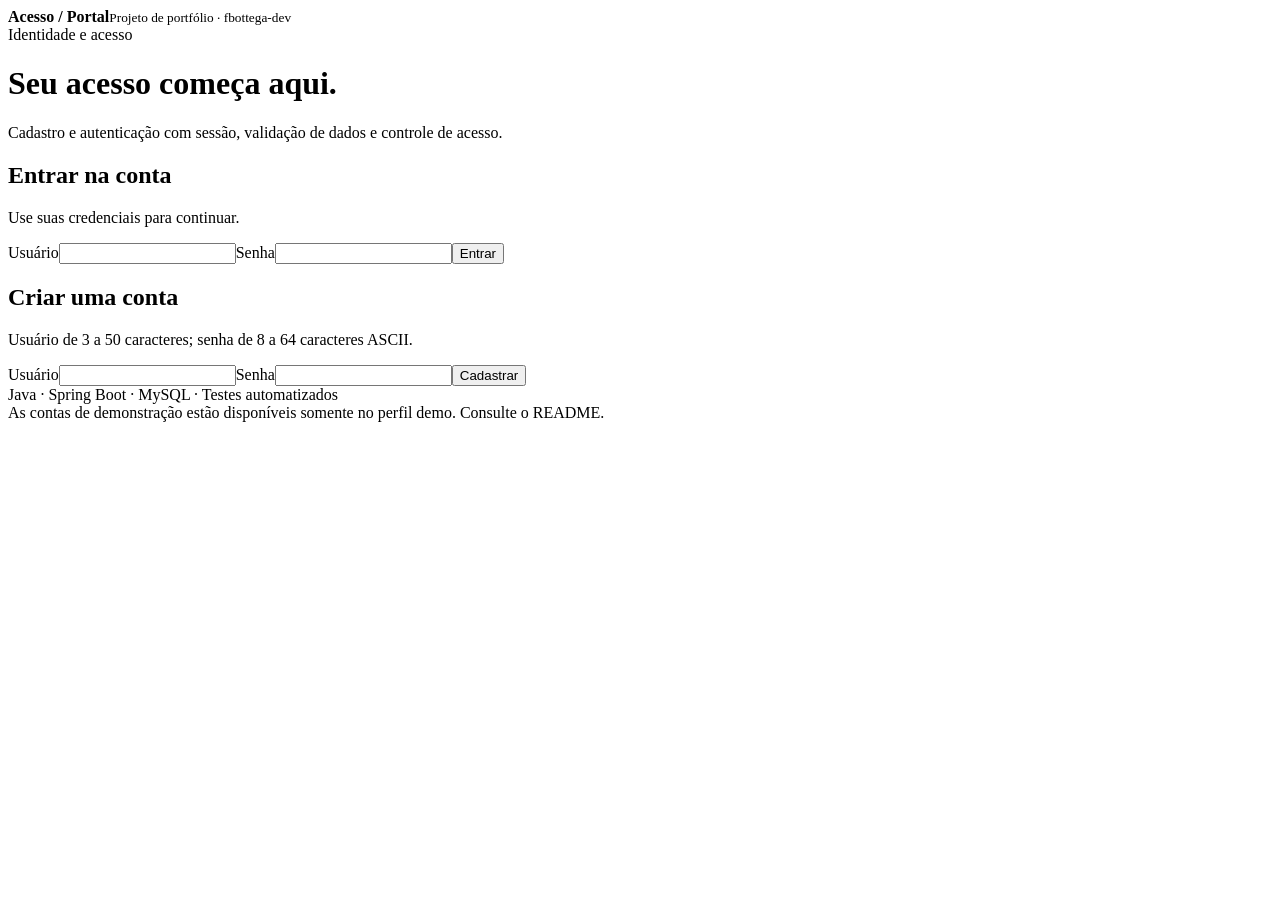
==== src/main/resources/static/index.html @ 83642ce0 "fix: implementar autenticacao por sessao, validacao e testes" ====
<!doctype html>
<html lang="pt-BR">
  <head>
    <meta charset="utf-8" />
    <meta name="viewport" content="width=device-width,initial-scale=1" />
    <title>Portal de usuários</title>
    <link rel="stylesheet" href="/style.css" />
    <script defer src="/app.js"></script>
  </head>
  <body>
    <header>
      <strong>Acesso / Portal</strong
      ><small>Projeto de portfólio · fbottega-dev</small>
    </header>
    <main class="layout">
      <span class="eyebrow">Identidade e acesso</span>
      <h1>Seu acesso começa aqui.</h1>
      <p>
        Cadastro e autenticação com sessão, validação de dados e controle de
        acesso.
      </p>
      <div id="notice" role="status" aria-live="polite"></div>
      <section id="guest" class="grid">
        <form id="login" class="card">
          <h2>Entrar na conta</h2>
          <p class="muted">Use suas credenciais para continuar.</p>
          <label for="username">Usuário</label
          ><input
            id="username"
            name="username"
            required
            autocomplete="username"
          /><label for="password">Senha</label
          ><input
            id="password"
            name="password"
            type="password"
            required
            autocomplete="current-password"
          /><button>Entrar</button>
        </form>
        <form id="register" class="card">
          <h2>Criar uma conta</h2>
          <p class="muted">
            Usuário de 3 a 50 caracteres; senha de 8 a 64 caracteres ASCII.
          </p>
          <label for="new-user">Usuário</label
          ><input
            id="new-user"
            name="username"
            required
            pattern="[a-zA-Z0-9._-]{3,50}"
            autocomplete="username"
          /><label for="new-password">Senha</label
          ><input
            id="new-password"
            name="password"
            type="password"
            required
            minlength="8"
            maxlength="64"
            autocomplete="new-password"
          /><button class="secondary">Cadastrar</button>
        </form>
      </section>
      <section id="workspace" hidden>
        <div class="row">
          <h2 id="greeting"></h2>
          <button id="logout" class="secondary">Sair da conta</button>
        </div>
        <div class="card">
          <span class="badge">Sessão autenticada</span>
          <h2>Bem-vindo ao seu painel</h2>
          <p>
            Esta informação foi obtida em uma rota protegida no servidor. Ao
            sair, sua sessão será invalidada.
          </p>
        </div>
      </section>
      <footer>
        Java · Spring Boot · MySQL · Testes automatizados<br />As contas de
        demonstração estão disponíveis somente no perfil demo. Consulte o
        README.
      </footer>
    </main>
  </body>
</html>
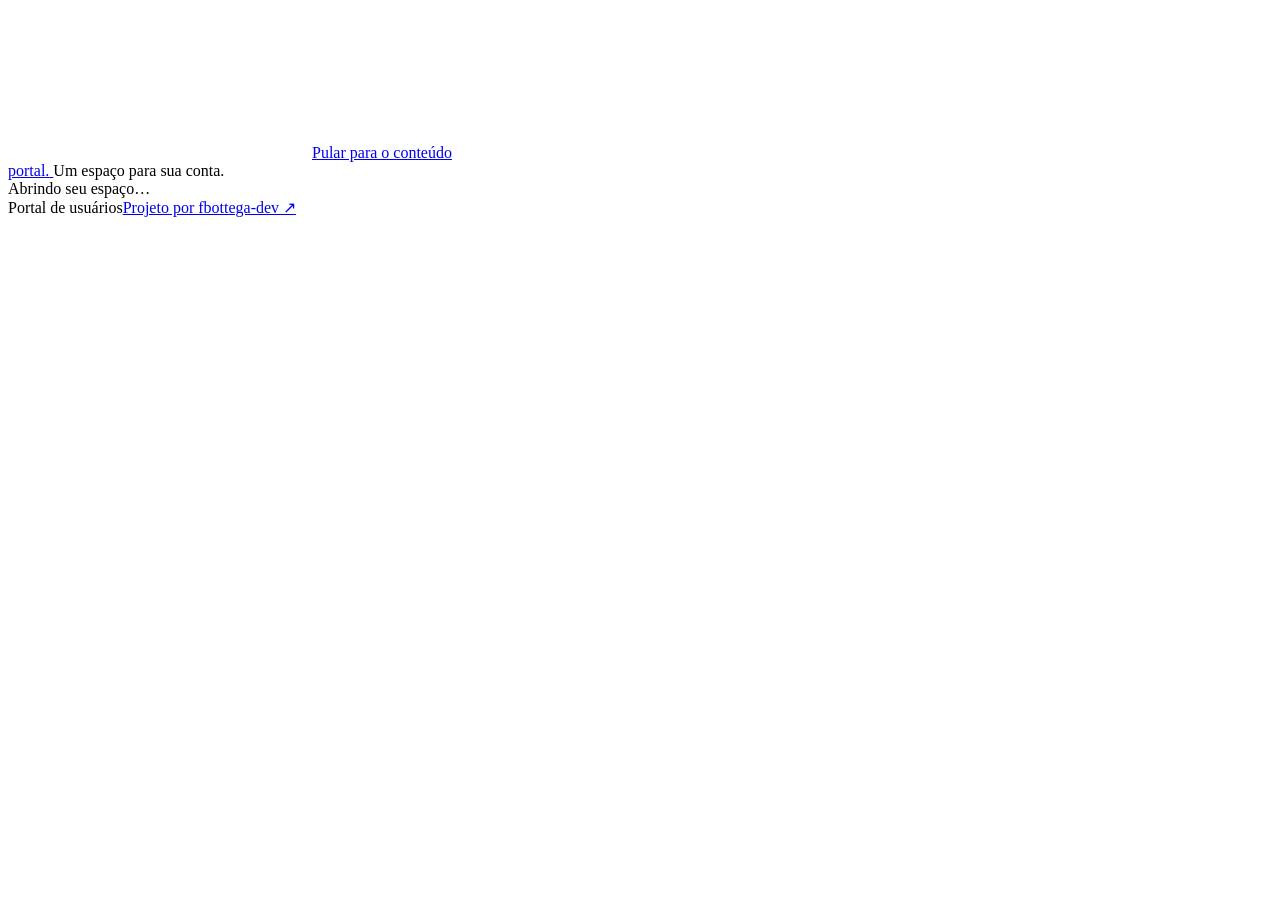
==== commit 3bce485f: "feat: renovar telas de acesso e perfil" ====
--- a/src/main/resources/static/index.html
+++ b/src/main/resources/static/index.html
@@ -3,85 +3,392 @@
   <head>
     <meta charset="utf-8" />
     <meta name="viewport" content="width=device-width,initial-scale=1" />
-    <title>Portal de usuários</title>
+    <meta name="theme-color" content="#193e38" />
+    <title>Entrar · Portal</title>
     <link rel="stylesheet" href="/style.css" />
     <script defer src="/app.js"></script>
   </head>
   <body>
-    <header>
-      <strong>Acesso / Portal</strong
-      ><small>Projeto de portfólio · fbottega-dev</small>
+    <svg
+      class="icon-library"
+      xmlns="http://www.w3.org/2000/svg"
+      aria-hidden="true"
+    >
+      <symbol id="icon-user" viewBox="0 0 24 24">
+        <circle cx="12" cy="8" r="4" />
+        <path d="M4 21v-2a8 8 0 0 1 16 0v2" />
+      </symbol>
+      <symbol id="icon-lock" viewBox="0 0 24 24">
+        <rect x="5" y="10" width="14" height="11" rx="3" />
+        <path d="M8 10V7a4 4 0 0 1 8 0v3m-4 5v2" />
+      </symbol>
+      <symbol id="icon-arrow" viewBox="0 0 24 24">
+        <path d="M5 12h14m-5-5 5 5-5 5" />
+      </symbol>
+      <symbol id="icon-exit" viewBox="0 0 24 24">
+        <path d="M9 4H5v16h4m0-8h12m-4-4 4 4-4 4" />
+      </symbol>
+      <symbol id="icon-check" viewBox="0 0 24 24">
+        <path d="m5 12 4 4L19 6" />
+      </symbol>
+    </svg>
+    <a class="skip-link" href="#main">Pular para o conteúdo</a>
+    <header class="site-header">
+      <a class="brand" href="/" aria-label="Portal, página inicial">
+        <span class="brand-mark" aria-hidden="true"
+          ><i></i><i></i><i></i><i></i
+        ></span>
+        portal<span class="brand-dot">.</span>
+      </a>
+      <span class="header-caption">Um espaço para sua conta.</span>
     </header>
-    <main class="layout">
-      <span class="eyebrow">Identidade e acesso</span>
-      <h1>Seu acesso começa aqui.</h1>
-      <p>
-        Cadastro e autenticação com sessão, validação de dados e controle de
-        acesso.
-      </p>
-      <div id="notice" role="status" aria-live="polite"></div>
-      <section id="guest" class="grid">
-        <form id="login" class="card">
-          <h2>Entrar na conta</h2>
-          <p class="muted">Use suas credenciais para continuar.</p>
-          <label for="username">Usuário</label
-          ><input
-            id="username"
-            name="username"
-            required
-            autocomplete="username"
-          /><label for="password">Senha</label
-          ><input
-            id="password"
-            name="password"
-            type="password"
-            required
-            autocomplete="current-password"
-          /><button>Entrar</button>
-        </form>
-        <form id="register" class="card">
-          <h2>Criar uma conta</h2>
-          <p class="muted">
-            Usuário de 3 a 50 caracteres; senha de 8 a 64 caracteres ASCII.
+    <div
+      id="notice"
+      class="notice"
+      role="status"
+      aria-live="polite"
+      aria-atomic="true"
+    ></div>
+    <div id="session-loading" class="session-loading" role="status">
+      Abrindo seu espaço…
+    </div>
+    <noscript
+      ><p class="noscript">
+        Ative o JavaScript para entrar e editar seu perfil.
+      </p></noscript
+    >
+    <main id="main" class="page-shell" tabindex="-1">
+      <section id="guest" class="auth-layout" hidden>
+        <div class="welcome-panel">
+          <span class="eyebrow light">SEU ESPAÇO PESSOAL</span>
+          <h1>Sua conta.<br /><span>Seu jeito.</span></h1>
+          <p>
+            Entre, escolha como quer ser chamado e deixe seu perfil com a sua
+            cara.
           </p>
-          <label for="new-user">Usuário</label
-          ><input
-            id="new-user"
-            name="username"
-            required
-            pattern="[a-zA-Z0-9._-]{3,50}"
-            autocomplete="username"
-          /><label for="new-password">Senha</label
-          ><input
-            id="new-password"
-            name="password"
-            type="password"
-            required
-            minlength="8"
-            maxlength="64"
-            autocomplete="new-password"
-          /><button class="secondary">Cadastrar</button>
-        </form>
+          <div class="profile-art" aria-hidden="true">
+            <div class="art-orbit"></div>
+            <div class="art-card art-card-back"></div>
+            <div class="art-card">
+              <div class="art-card-top">
+                <span class="art-label">MEU PERFIL</span
+                ><span class="art-dots">•••</span>
+              </div>
+              <div class="art-avatar">
+                <svg class="icon"><use href="#icon-user" /></svg>
+              </div>
+              <div class="art-line"></div>
+              <div class="art-line short"></div>
+              <div class="art-card-bottom">
+                <span class="art-pill"></span
+                ><svg class="icon"><use href="#icon-check" /></svg>
+              </div>
+            </div>
+            <span class="art-sticker"
+              ><svg class="icon"><use href="#icon-check" /></svg> Do seu
+              jeito</span
+            >
+          </div>
+          <div class="welcome-bottom">
+            <span class="little-star" aria-hidden="true">✳</span
+            ><span>O básico, bem cuidado.</span
+            ><span class="welcome-number" aria-hidden="true">01 — 02</span>
+          </div>
+        </div>
+        <div class="auth-panel">
+          <div class="auth-tabs" role="tablist" aria-label="Acesso à conta">
+            <button
+              id="login-tab"
+              type="button"
+              role="tab"
+              aria-selected="true"
+              aria-controls="login"
+            >
+              Entrar
+            </button>
+            <button
+              id="register-tab"
+              type="button"
+              role="tab"
+              aria-selected="false"
+              aria-controls="register"
+              tabindex="-1"
+            >
+              Criar conta
+            </button>
+          </div>
+          <form id="login" role="tabpanel" aria-labelledby="login-tab">
+            <div class="form-heading">
+              <span class="icon-box"
+                ><svg class="icon" aria-hidden="true">
+                  <use href="#icon-lock" /></svg
+              ></span>
+              <h2>Bom ter você por aqui.</h2>
+              <p>Entre para acessar seu perfil.</p>
+            </div>
+            <fieldset>
+              <label for="username">Usuário</label>
+              <div class="input-wrap">
+                <svg class="icon" aria-hidden="true">
+                  <use href="#icon-user" /></svg
+                ><input
+                  id="username"
+                  name="username"
+                  placeholder="Seu usuário de acesso"
+                  required
+                  autocomplete="username"
+                  autocapitalize="none"
+                  spellcheck="false"
+                />
+              </div>
+              <label for="password">Senha</label>
+              <div class="input-wrap password-wrap">
+                <svg class="icon" aria-hidden="true">
+                  <use href="#icon-lock" /></svg
+                ><input
+                  id="password"
+                  name="password"
+                  type="password"
+                  placeholder="Sua senha"
+                  required
+                  autocomplete="current-password"
+                /><button
+                  type="button"
+                  class="password-toggle"
+                  data-password-toggle
+                  aria-controls="password"
+                  aria-pressed="false"
+                  aria-label="Mostrar senha"
+                >
+                  Mostrar
+                </button>
+              </div>
+              <button
+                type="submit"
+                class="primary full-width"
+                data-loading-label="Entrando…"
+              >
+                <span data-button-label>Entrar</span
+                ><svg class="icon" aria-hidden="true">
+                  <use href="#icon-arrow" />
+                </svg>
+              </button>
+            </fieldset>
+            <p class="form-footnote">
+              <svg class="icon" aria-hidden="true">
+                <use href="#icon-lock" />
+              </svg>
+              Seu perfil fica disponível depois de entrar.
+            </p>
+          </form>
+          <form
+            id="register"
+            role="tabpanel"
+            aria-labelledby="register-tab"
+            hidden
+          >
+            <div class="form-heading">
+              <span class="icon-box"
+                ><svg class="icon" aria-hidden="true">
+                  <use href="#icon-user" /></svg
+              ></span>
+              <h2>Vamos começar?</h2>
+              <p>Crie seu acesso. Depois, escolha seu nome no perfil.</p>
+            </div>
+            <fieldset>
+              <label for="new-user">Usuário</label>
+              <div class="input-wrap">
+                <svg class="icon" aria-hidden="true">
+                  <use href="#icon-user" /></svg
+                ><input
+                  id="new-user"
+                  name="username"
+                  placeholder="Ex.: ana.souza"
+                  required
+                  pattern="[a-zA-Z0-9._\-]{3,50}"
+                  minlength="3"
+                  maxlength="50"
+                  autocomplete="username"
+                  autocapitalize="none"
+                  spellcheck="false"
+                  aria-describedby="username-help"
+                />
+              </div>
+              <p id="username-help" class="field-help">
+                De 3 a 50 caracteres: letras sem acento, números, ponto, traço
+                ou sublinhado.
+              </p>
+              <label for="new-password">Senha</label>
+              <div class="input-wrap password-wrap">
+                <svg class="icon" aria-hidden="true">
+                  <use href="#icon-lock" /></svg
+                ><input
+                  id="new-password"
+                  name="password"
+                  type="password"
+                  placeholder="Crie uma senha"
+                  required
+                  minlength="8"
+                  maxlength="64"
+                  pattern="[\x20-\x7E]+"
+                  autocomplete="new-password"
+                  aria-describedby="password-help"
+                /><button
+                  type="button"
+                  class="password-toggle"
+                  data-password-toggle
+                  aria-controls="new-password"
+                  aria-pressed="false"
+                  aria-label="Mostrar senha"
+                >
+                  Mostrar
+                </button>
+              </div>
+              <p id="password-help" class="field-help">
+                De 8 a 64 caracteres. Use letras sem acento, números e símbolos,
+                sem emojis.
+              </p>
+              <button
+                type="submit"
+                class="primary full-width"
+                data-loading-label="Criando…"
+              >
+                <span data-button-label>Criar conta</span
+                ><svg class="icon" aria-hidden="true">
+                  <use href="#icon-arrow" />
+                </svg>
+              </button>
+            </fieldset>
+          </form>
+        </div>
       </section>
       <section id="workspace" hidden>
-        <div class="row">
-          <h2 id="greeting"></h2>
-          <button id="logout" class="secondary">Sair da conta</button>
-        </div>
-        <div class="card">
-          <span class="badge">Sessão autenticada</span>
-          <h2>Bem-vindo ao seu painel</h2>
-          <p>
-            Esta informação foi obtida em uma rota protegida no servidor. Ao
-            sair, sua sessão será invalidada.
+        <div class="workspace-bar">
+          <p class="breadcrumb">
+            Portal <span aria-hidden="true">/</span>
+            <strong>Minha conta</strong>
           </p>
+          <button id="logout" type="button" class="text-button">
+            <svg class="icon" aria-hidden="true"><use href="#icon-exit" /></svg
+            >Sair da conta
+          </button>
+        </div>
+        <div class="page-heading">
+          <div>
+            <span class="eyebrow">MINHA CONTA</span>
+            <h1 id="greeting" tabindex="-1"></h1>
+            <p>
+              Um espaço para cuidar dos seus dados e deixar o perfil do seu
+              jeito.
+            </p>
+          </div>
+          <span class="status-pill"><span></span>Você está conectado</span>
+        </div>
+        <div class="profile-layout">
+          <form id="profile" class="profile-form">
+            <div class="section-heading">
+              <span class="icon-box"
+                ><svg class="icon" aria-hidden="true">
+                  <use href="#icon-user" /></svg
+              ></span>
+              <div>
+                <h2>Informações do perfil</h2>
+                <p>Os detalhes que identificam você por aqui.</p>
+              </div>
+            </div>
+            <fieldset>
+              <div class="profile-fields">
+                <div class="field-heading">
+                  <label for="display-name">Nome de exibição</label
+                  ><span
+                    id="name-count"
+                    class="character-count"
+                    aria-hidden="true"
+                    >0/80</span
+                  >
+                </div>
+                <input
+                  id="display-name"
+                  name="displayName"
+                  required
+                  minlength="2"
+                  maxlength="80"
+                  autocomplete="name"
+                  aria-describedby="name-help"
+                />
+                <p id="name-help" class="field-help">
+                  Como você quer ser chamado. Use de 2 a 80 caracteres.
+                </p>
+                <p id="login-label" class="field-label">
+                  Usuário de acesso <span class="small-tag">Fixo</span>
+                </p>
+                <div class="read-only-field" aria-labelledby="login-label">
+                  <svg class="icon" aria-hidden="true">
+                    <use href="#icon-lock" /></svg
+                  ><span id="profile-username"></span>
+                </div>
+                <p class="field-help">
+                  Continue usando esse usuário para entrar na sua conta.
+                </p>
+              </div>
+              <div class="form-actions">
+                <p id="save-hint">Nenhuma alteração pendente.</p>
+                <div>
+                  <button id="discard" type="button" class="secondary" disabled>
+                    Descartar alterações</button
+                  ><button
+                    id="profile-save"
+                    type="submit"
+                    class="primary"
+                    data-loading-label="Salvando…"
+                    disabled
+                  >
+                    <span data-button-label>Salvar alterações</span>
+                  </button>
+                </div>
+              </div>
+            </fieldset>
+          </form>
+          <aside class="profile-aside" aria-label="Resumo da conta">
+            <section class="identity-card">
+              <div class="identity-cover">
+                <span>SEU PERFIL</span
+                ><span class="cover-star" aria-hidden="true">✳</span>
+              </div>
+              <div class="identity-body">
+                <div id="avatar" class="avatar" aria-hidden="true"></div>
+                <h2 id="profile-name"></h2>
+                <p id="card-username" class="handle"></p>
+                <span id="profile-role" class="role-pill"></span>
+                <div class="identity-caption">
+                  Seu nome, do jeito que aparece no portal.
+                </div>
+              </div>
+            </section>
+            <div class="account-note">
+              <svg class="icon" aria-hidden="true">
+                <use href="#icon-lock" />
+              </svg>
+              <div>
+                <h3>O acesso continua o mesmo</h3>
+                <p>
+                  Alterar seu nome não muda o usuário ou a senha que você já
+                  usa.
+                </p>
+              </div>
+            </div>
+          </aside>
         </div>
       </section>
-      <footer>
-        Java · Spring Boot · MySQL · Testes automatizados<br />As contas de
-        demonstração estão disponíveis somente no perfil demo. Consulte o
-        README.
-      </footer>
     </main>
+    <footer class="site-footer">
+      <span>Portal de usuários</span
+      ><a
+        href="https://github.com/fbottega-dev/sistema-cadastro-java-mysql"
+        target="_blank"
+        rel="noopener noreferrer"
+        >Projeto por fbottega-dev <span aria-hidden="true">↗</span></a
+      >
+    </footer>
   </body>
 </html>
